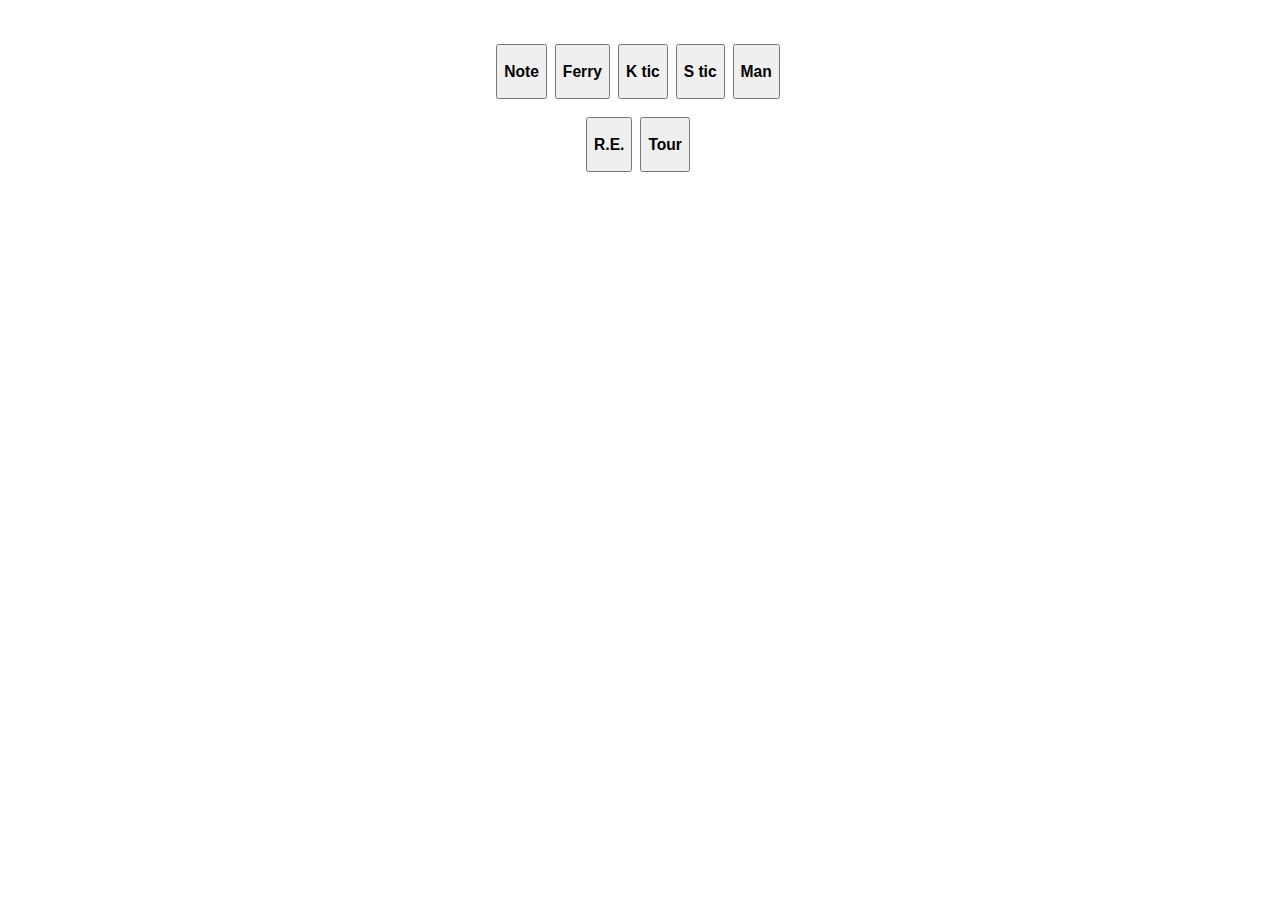
==== ind01.htm @ e3c98cd7 "svg path" ====
<!DOCTYPE html><html><head><meta charset="utf-8">
<meta name="format-detection" content="telephone-no"> 
<meta name="viewport" content="user-scalable=no, initial-scale=1 minimum-scale=1, maximum-scale=1, 
width=device-width, height=device-height, target-densitydpi=device-dpi">
<title>Lingyi</title> 
<link rel="stylesheet" href="xiaoming.css" /> 
</head>
<body><br><br>

<div class="center">
<button onClick="window.location='note.htm'"  data-inline="true"><h3>Note</h3>  </button>&nbsp; 
<button onClick="window.location='pitcl.htm'" data-inline="true"><h3>Ferry</h3> </button>&nbsp; 
<button onClick="window.location='ktic.htm'"  data-inline="true"><h3>K tic</h3> </button>&nbsp; 
<button onClick="window.location='stic.htm'"  data-inline="true"><h3>S tic</h3> </button>&nbsp; 
<button onClick="window.location='man.htm'"   data-inline="true"><h3>Man</h3>   </button>&nbsp;
<br><br> 
<button onClick="window.location='re.htm'"    data-inline="true"><h3>R.E.</h3>  </button>&nbsp;
<button onClick="window.location='tour.htm'"  data-inline="true"><h3>Tour</h3>  </button>&nbsp; 
</div>

<p><br><br><br><br></p>
</body>
</html>
---- xiaoming.css ----
.center {
	text-align:center; 
	}
.one6 { 
	font-size:0.9em; font-style:bold;}
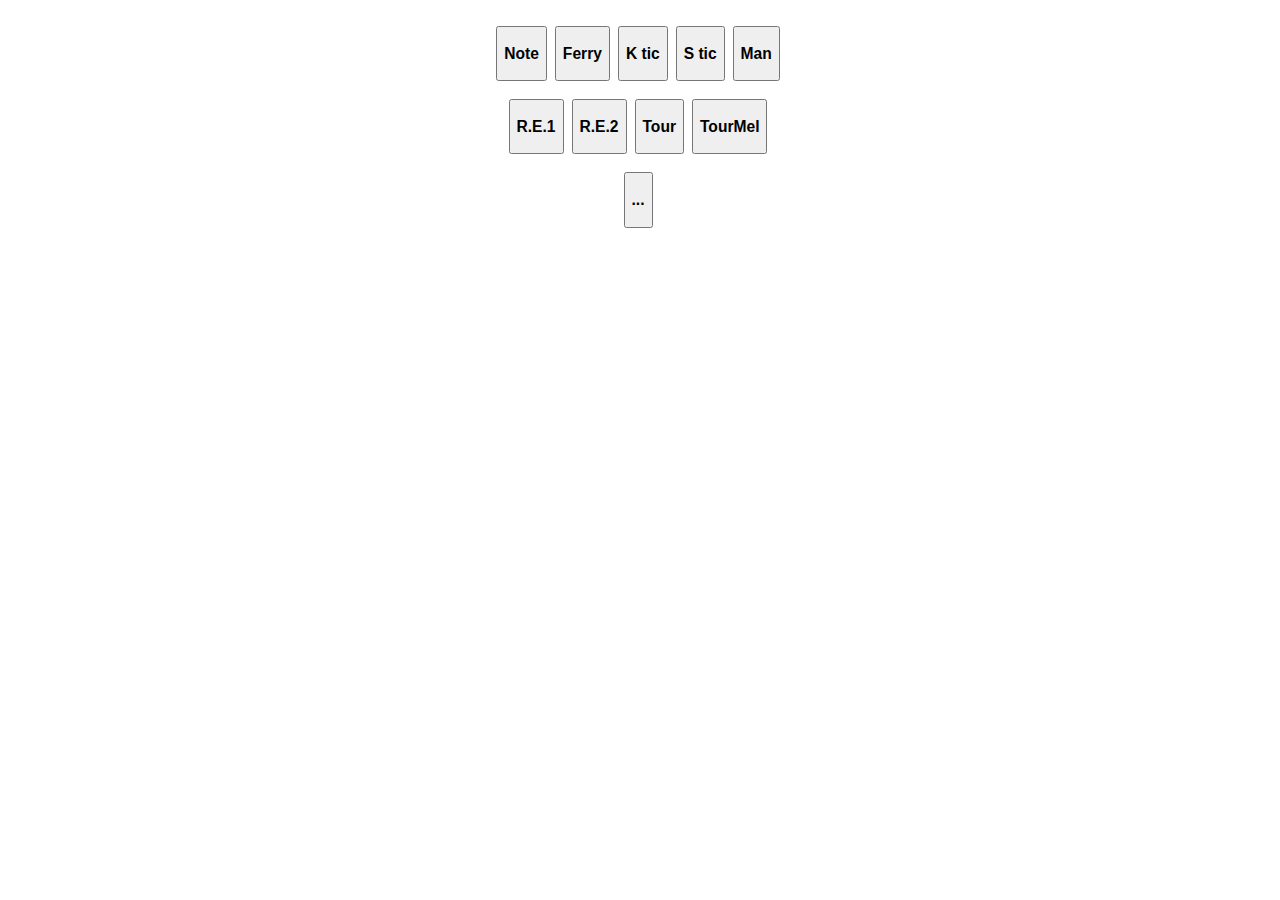
==== commit df880b00: "back in hk" ====
--- a/ind01.htm
+++ b/ind01.htm
@@ -5,19 +5,25 @@
 <title>Lingyi</title> 
 <link rel="stylesheet" href="xiaoming.css" /> 
 </head>
-<body><br><br>
-
+<body>
 <div class="center">
+<br>
 <button onClick="window.location='note.htm'"  data-inline="true"><h3>Note</h3>  </button>&nbsp; 
 <button onClick="window.location='pitcl.htm'" data-inline="true"><h3>Ferry</h3> </button>&nbsp; 
 <button onClick="window.location='ktic.htm'"  data-inline="true"><h3>K tic</h3> </button>&nbsp; 
 <button onClick="window.location='stic.htm'"  data-inline="true"><h3>S tic</h3> </button>&nbsp; 
 <button onClick="window.location='man.htm'"   data-inline="true"><h3>Man</h3>   </button>&nbsp;
-<br><br> 
-<button onClick="window.location='re.htm'"    data-inline="true"><h3>R.E.</h3>  </button>&nbsp;
+<br>
+<br> 
+<button onClick="window.location='re.htm'"    data-inline="true"><h3>R.E.1</h3> </button>&nbsp;
+<button onClick="window.location='re2.htm'"   data-inline="true"><h3>R.E.2</h3> </button>&nbsp;
 <button onClick="window.location='tour.htm'"  data-inline="true"><h3>Tour</h3>  </button>&nbsp; 
+<button onClick="window.location='tourmel.htm'"  data-inline="true"><h3>TourMel</h3></button>&nbsp; 
+<br>
+<br> 
+<button onClick="window.location='tourmel.htm'"  data-inline="true"><h3>...</h3></button>&nbsp;
+<br>
 </div>
 
-<p><br><br><br><br></p>
 </body>
 </html>
--- a/xiaoming.css
+++ b/xiaoming.css
@@ -1,5 +1,23 @@
+a { /* wrong, tv stations 
+    margin-top:4px;
+    margin-right: 12px;*/
+}
+ 
+u { /* for the highlighting of episoder */
+    /*position: relative;
+    padding-left:24px;*/
+    font-weight:bold;
+    color:#ff6666;
+} 
+
 .center {
 	text-align:center; 
 	}
 .one6 { 
 	font-size:0.9em; font-style:bold;}
+
+.zero9 { 
+	font-size:0.9em; font-style:bold;}
+
+.zero8 { 
+	font-size:0.8em; font-style:bold;}
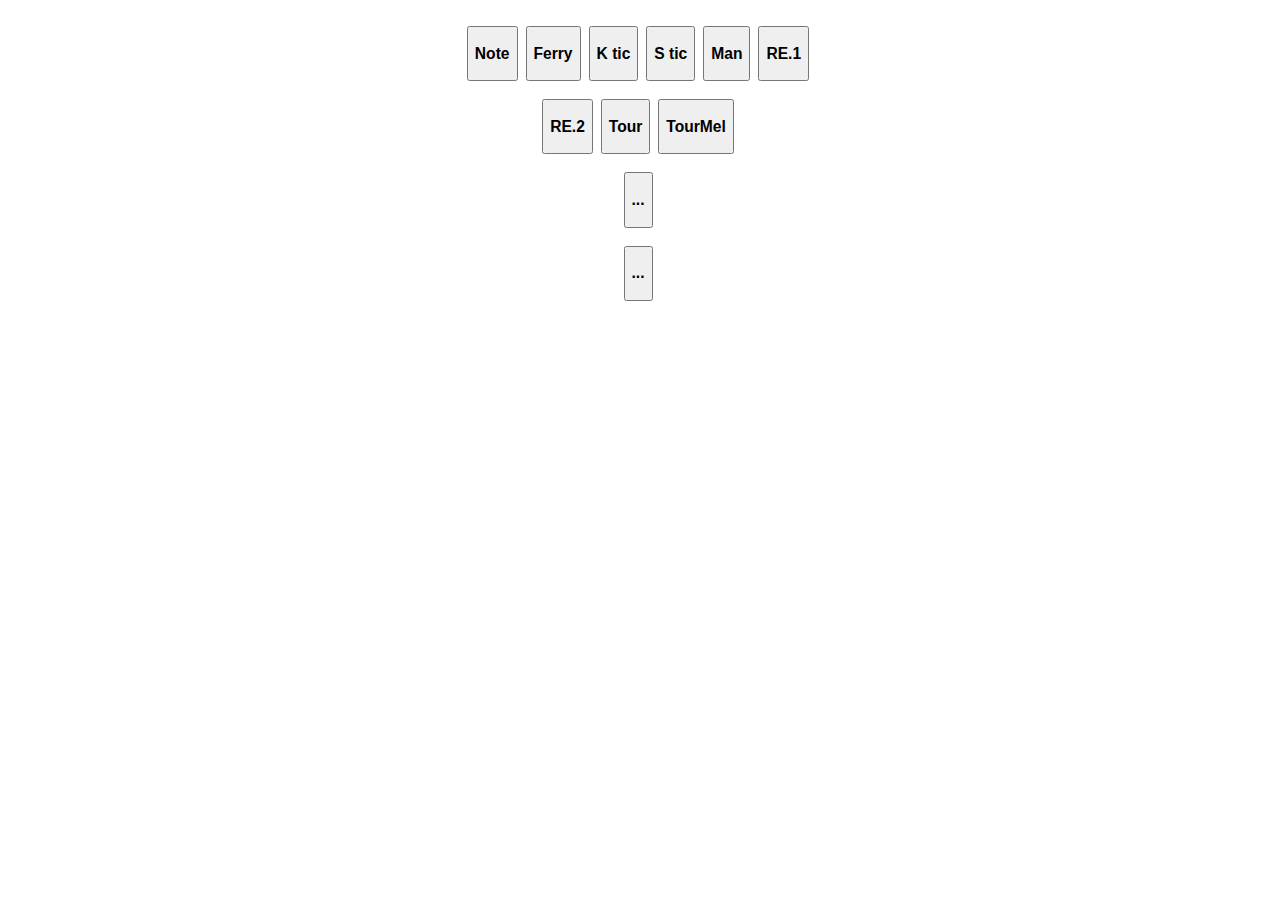
==== commit 114505a9: "bad copy" ====
--- a/ind01.htm
+++ b/ind01.htm
@@ -13,12 +13,16 @@
 <button onClick="window.location='ktic.htm'"  data-inline="true"><h3>K tic</h3> </button>&nbsp; 
 <button onClick="window.location='stic.htm'"  data-inline="true"><h3>S tic</h3> </button>&nbsp; 
 <button onClick="window.location='man.htm'"   data-inline="true"><h3>Man</h3>   </button>&nbsp;
+
+<button onClick="window.location='re.htm'"    data-inline="true"><h3>RE.1</h3> </button>&nbsp;
 <br>
 <br> 
-<button onClick="window.location='re.htm'"    data-inline="true"><h3>R.E.1</h3> </button>&nbsp;
-<button onClick="window.location='re2.htm'"   data-inline="true"><h3>R.E.2</h3> </button>&nbsp;
+<button onClick="window.location='re2.htm'"   data-inline="true"><h3>RE.2</h3> </button>&nbsp;
 <button onClick="window.location='tour.htm'"  data-inline="true"><h3>Tour</h3>  </button>&nbsp; 
 <button onClick="window.location='tourmel.htm'"  data-inline="true"><h3>TourMel</h3></button>&nbsp; 
+<br>
+<br> 
+<button onClick="window.location='tourmel.htm'"  data-inline="true"><h3>...</h3></button>&nbsp;
 <br>
 <br> 
 <button onClick="window.location='tourmel.htm'"  data-inline="true"><h3>...</h3></button>&nbsp;
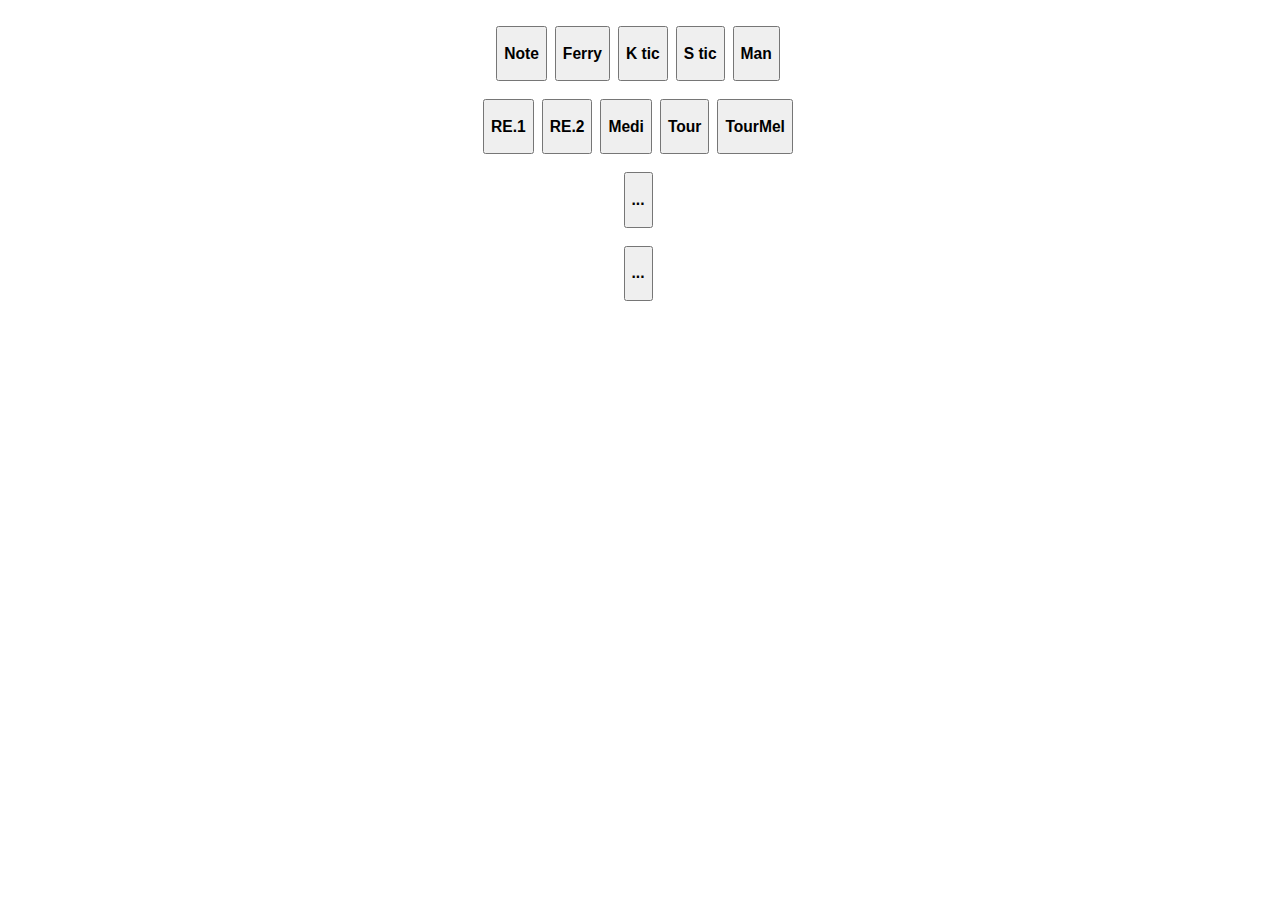
==== commit 1e67d89c: "add medic" ====
--- a/ind01.htm
+++ b/ind01.htm
@@ -3,7 +3,10 @@
 <meta name="viewport" content="user-scalable=no, initial-scale=1 minimum-scale=1, maximum-scale=1, 
 width=device-width, height=device-height, target-densitydpi=device-dpi">
 <title>Lingyi</title> 
+<link rel="stylesheet" href="jquery.mobile-1.3.1.min.css" /> 
 <link rel="stylesheet" href="xiaoming.css" /> 
+<script src="jquery-1.9.1.min.js"></script>
+<script type="application/javascript" src="jquery.mobile-1.3.1.min.js"></script>
 </head>
 <body>
 <div class="center">
@@ -13,13 +16,13 @@
 <button onClick="window.location='ktic.htm'"  data-inline="true"><h3>K tic</h3> </button>&nbsp; 
 <button onClick="window.location='stic.htm'"  data-inline="true"><h3>S tic</h3> </button>&nbsp; 
 <button onClick="window.location='man.htm'"   data-inline="true"><h3>Man</h3>   </button>&nbsp;
-
-<button onClick="window.location='re.htm'"    data-inline="true"><h3>RE.1</h3> </button>&nbsp;
 <br>
 <br> 
+<button onClick="window.location='re.htm'"    data-inline="true"><h3>RE.1</h3> </button>&nbsp;
 <button onClick="window.location='re2.htm'"   data-inline="true"><h3>RE.2</h3> </button>&nbsp;
+<button onClick="window.location='medi.htm'"  data-inline="true"><h3>Medi</h3>  </button>&nbsp;
 <button onClick="window.location='tour.htm'"  data-inline="true"><h3>Tour</h3>  </button>&nbsp; 
-<button onClick="window.location='tourmel.htm'"  data-inline="true"><h3>TourMel</h3></button>&nbsp; 
+<button onClick="window.location='tourmel.htm'" data-inline="true"><h3>TourMel</h3></button>&nbsp; 
 <br>
 <br> 
 <button onClick="window.location='tourmel.htm'"  data-inline="true"><h3>...</h3></button>&nbsp;
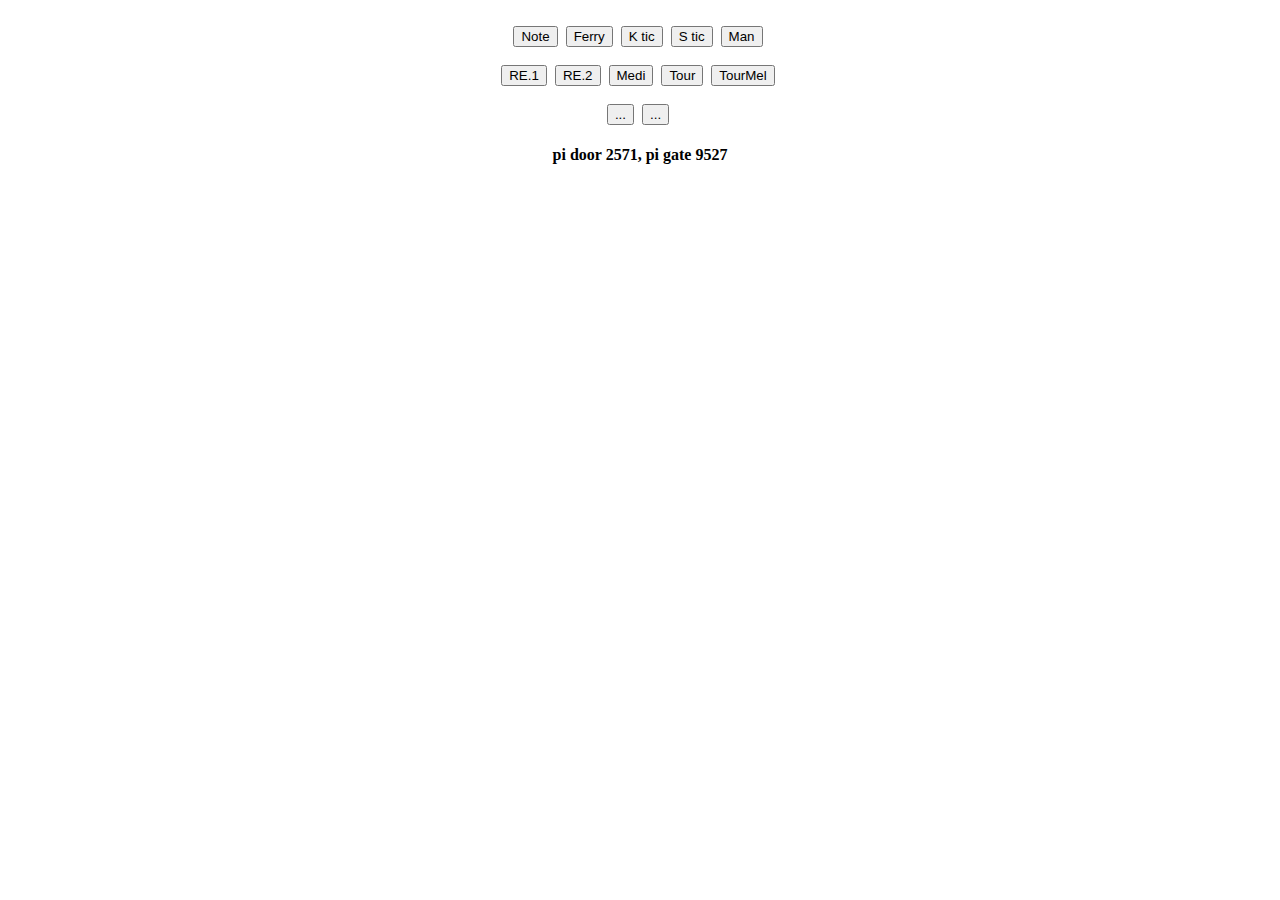
==== commit 5f532b41: "add 01 button fix" ====
--- a/ind01.htm
+++ b/ind01.htm
@@ -9,28 +9,28 @@
 <script type="application/javascript" src="jquery.mobile-1.3.1.min.js"></script>
 </head>
 <body>
+<div data-role="page" id="ind01" data-theme="b">	
+<div data-role="content">	
 <div class="center">
 <br>
-<button onClick="window.location='note.htm'"  data-inline="true"><h3>Note</h3>  </button>&nbsp; 
-<button onClick="window.location='pitcl.htm'" data-inline="true"><h3>Ferry</h3> </button>&nbsp; 
-<button onClick="window.location='ktic.htm'"  data-inline="true"><h3>K tic</h3> </button>&nbsp; 
-<button onClick="window.location='stic.htm'"  data-inline="true"><h3>S tic</h3> </button>&nbsp; 
-<button onClick="window.location='man.htm'"   data-inline="true"><h3>Man</h3>   </button>&nbsp;
+<button onClick="window.location='note.htm'"  data-inline="true">Note </button>&nbsp; 
+<button onClick="window.location='pitcl.htm'" data-inline="true">Ferry</button>&nbsp; 
+<button onClick="window.location='ktic.htm'"  data-inline="true">K tic</button>&nbsp; 
+<button onClick="window.location='stic.htm'"  data-inline="true">S tic</button>&nbsp; 
+<button onClick="window.location='man.htm'"   data-inline="true">Man  </button>&nbsp;
+<br><br> 
+<button onClick="window.location='re.htm'"    data-inline="true">RE.1 </button>&nbsp;
+<button onClick="window.location='re2.htm'"   data-inline="true">RE.2 </button>&nbsp;
+<button onClick="window.location='medi.htm'"  data-inline="true">Medi </button>&nbsp;
+<button onClick="window.location='tour.htm'"  data-inline="true">Tour </button>&nbsp; 
+<button onClick="window.location='tourmel.htm'" data-inline="true">TourMel</button>&nbsp; 
+<br><br> 
+<button onClick="window.location='x.htm'"     data-inline="true">...   </button>&nbsp;
+<button onClick="window.location='x.htm'"     data-inline="true">...   </button>&nbsp;
 <br>
-<br> 
-<button onClick="window.location='re.htm'"    data-inline="true"><h3>RE.1</h3> </button>&nbsp;
-<button onClick="window.location='re2.htm'"   data-inline="true"><h3>RE.2</h3> </button>&nbsp;
-<button onClick="window.location='medi.htm'"  data-inline="true"><h3>Medi</h3>  </button>&nbsp;
-<button onClick="window.location='tour.htm'"  data-inline="true"><h3>Tour</h3>  </button>&nbsp; 
-<button onClick="window.location='tourmel.htm'" data-inline="true"><h3>TourMel</h3></button>&nbsp; 
-<br>
-<br> 
-<button onClick="window.location='tourmel.htm'"  data-inline="true"><h3>...</h3></button>&nbsp;
-<br>
-<br> 
-<button onClick="window.location='tourmel.htm'"  data-inline="true"><h3>...</h3></button>&nbsp;
-<br>
+<h4>pi door 2571, pi gate 9527</h4>
 </div>
-
+</div>
+</div>
 </body>
 </html>
